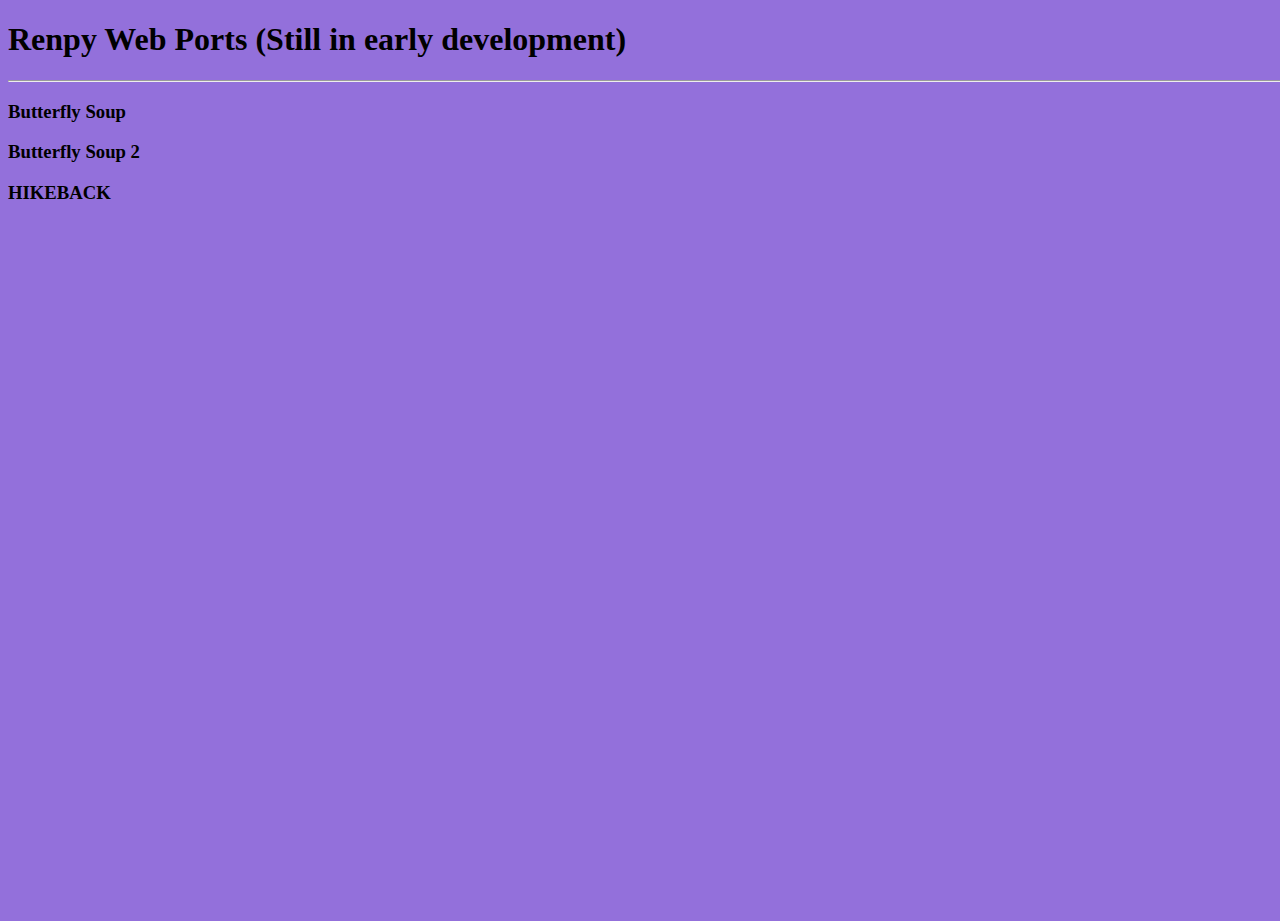
==== index.html @ da475a08 "Add files via upload" ====
<!DOCTYPE html>
<html>

<!-- I chose this topic as i found it very interesting to me -->

<head>
	<meta charset="utf-8">
	<meta name="viewport" content="width=device-width">
	<title>Home</title>
	<link href="style.css" rel="stylesheet" type="text/css" />
</head>

<body style="background-color:mediumpurple;">
  <h1>Renpy Web Ports (Still in early development)</h1>
  <hr>
  <a href="https://v6p9d9t4.ssl.hwcdn.net/html/6482158/ButterflySoup-2.20-web/index.html"><h3>Butterfly Soup</h3>
  <a href="https://v6p9d9t4.ssl.hwcdn.net/html/6887199/ButterflySoup2-1.04-web/index.html"><h3>Butterfly Soup 2</h3></a>
  <a href="https://v6p9d9t4.ssl.hwcdn.net/html/3585977/HIKEBACK-1.1-web/index.html"><h3>HIKEBACK</h3></a>
 
   <script src="script.js"></script>
  </body>

</html>
---- style.css ----
html, body {
  height: 100%;
  width: 100%;
}

* {
  color:black;
  text-decoration:none;
}
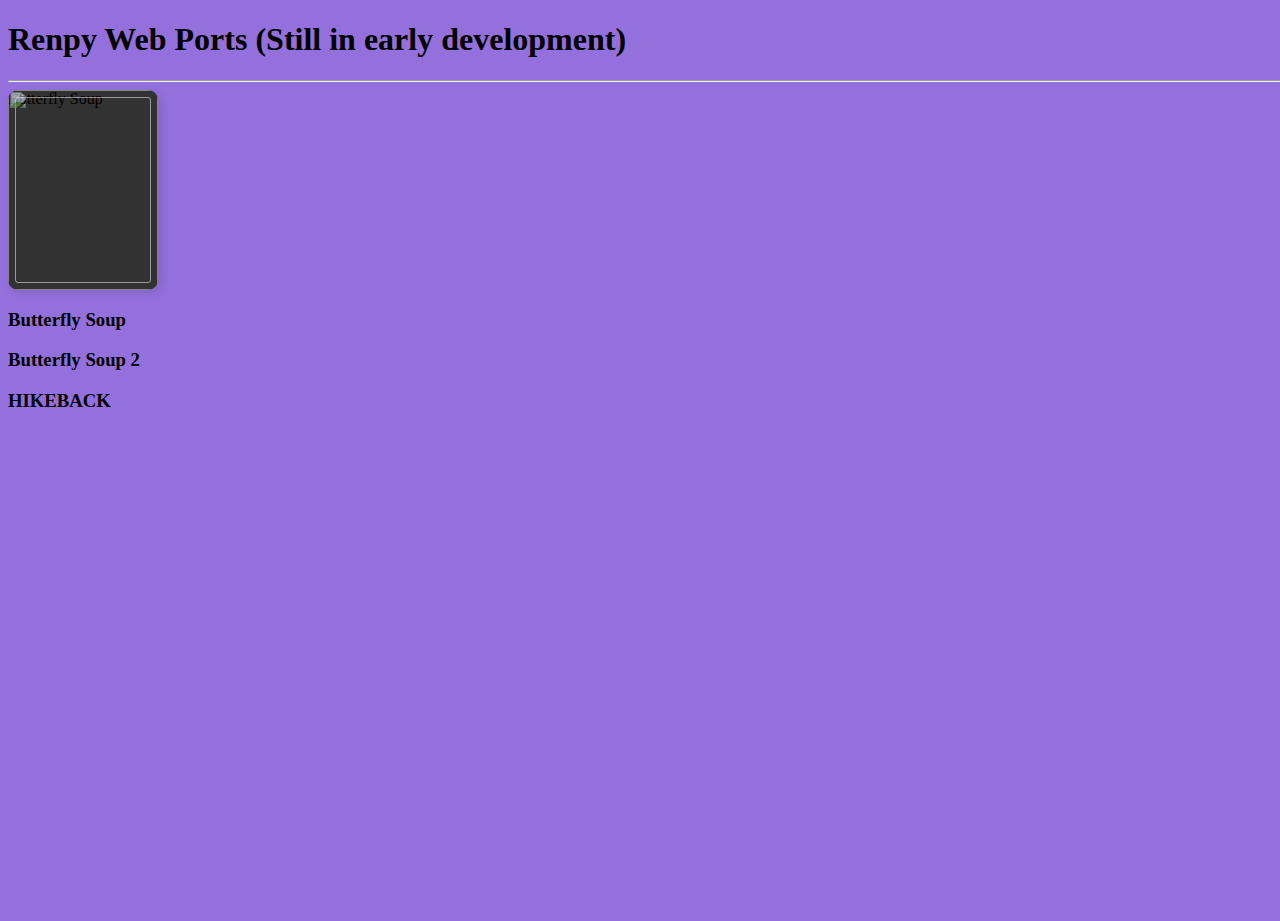
==== commit 3c00d98c: "image" ====
--- a/index.html
+++ b/index.html
@@ -1,7 +1,5 @@
 <!DOCTYPE html>
-<html>
-
-<!-- I chose this topic as i found it very interesting to me -->
+<html></html>
 
 <head>
 	<meta charset="utf-8">
@@ -13,6 +11,12 @@
 <body style="background-color:mediumpurple;">
   <h1>Renpy Web Ports (Still in early development)</h1>
   <hr>
+
+  <div class="card">
+    <img src="bs.jpg" alt="" class="card-image"
+    <h3 class="card-title">Butterfly Soup</h3>
+  </div>
+
   <a href="https://v6p9d9t4.ssl.hwcdn.net/html/6482158/ButterflySoup-2.20-web/index.html"><h3>Butterfly Soup</h3>
   <a href="https://v6p9d9t4.ssl.hwcdn.net/html/6887199/ButterflySoup2-1.04-web/index.html"><h3>Butterfly Soup 2</h3></a>
   <a href="https://v6p9d9t4.ssl.hwcdn.net/html/3585977/HIKEBACK-1.1-web/index.html"><h3>HIKEBACK</h3></a>
--- a/style.css
+++ b/style.css
@@ -6,4 +6,39 @@
 * {
   color:black;
   text-decoration:none;
+}
+
+.card{
+  width: 150px;
+  height: 200px;
+  background-color: #333;
+  border-radius: 10px;
+  outline: 1px solid
+  rgba(255, 255, 255, .5);
+  outline-offset: -8px;
+  box-shadow: 3px 3px 10px rgba(0, 0, 0, .1);
+  position: relative;
+  overflow: hidden;
+}
+
+.card-image{
+  position: absolute;
+  inset: 0;
+  width: 100%;
+  height: 100%;
+  object-fit: cover;
+  opacity: .6;
+  transition: transform .75s;
+}
+
+.card:hover .card-image{
+  transform: scale(1.15);
+}
+
+.card-title{
+  position: absolute;
+  left: 15px;
+  bottom: 15px;
+  font-size: 20px;
+  text-shadow: 0 0 1px rgba(0, 0, 0, .5);
 }